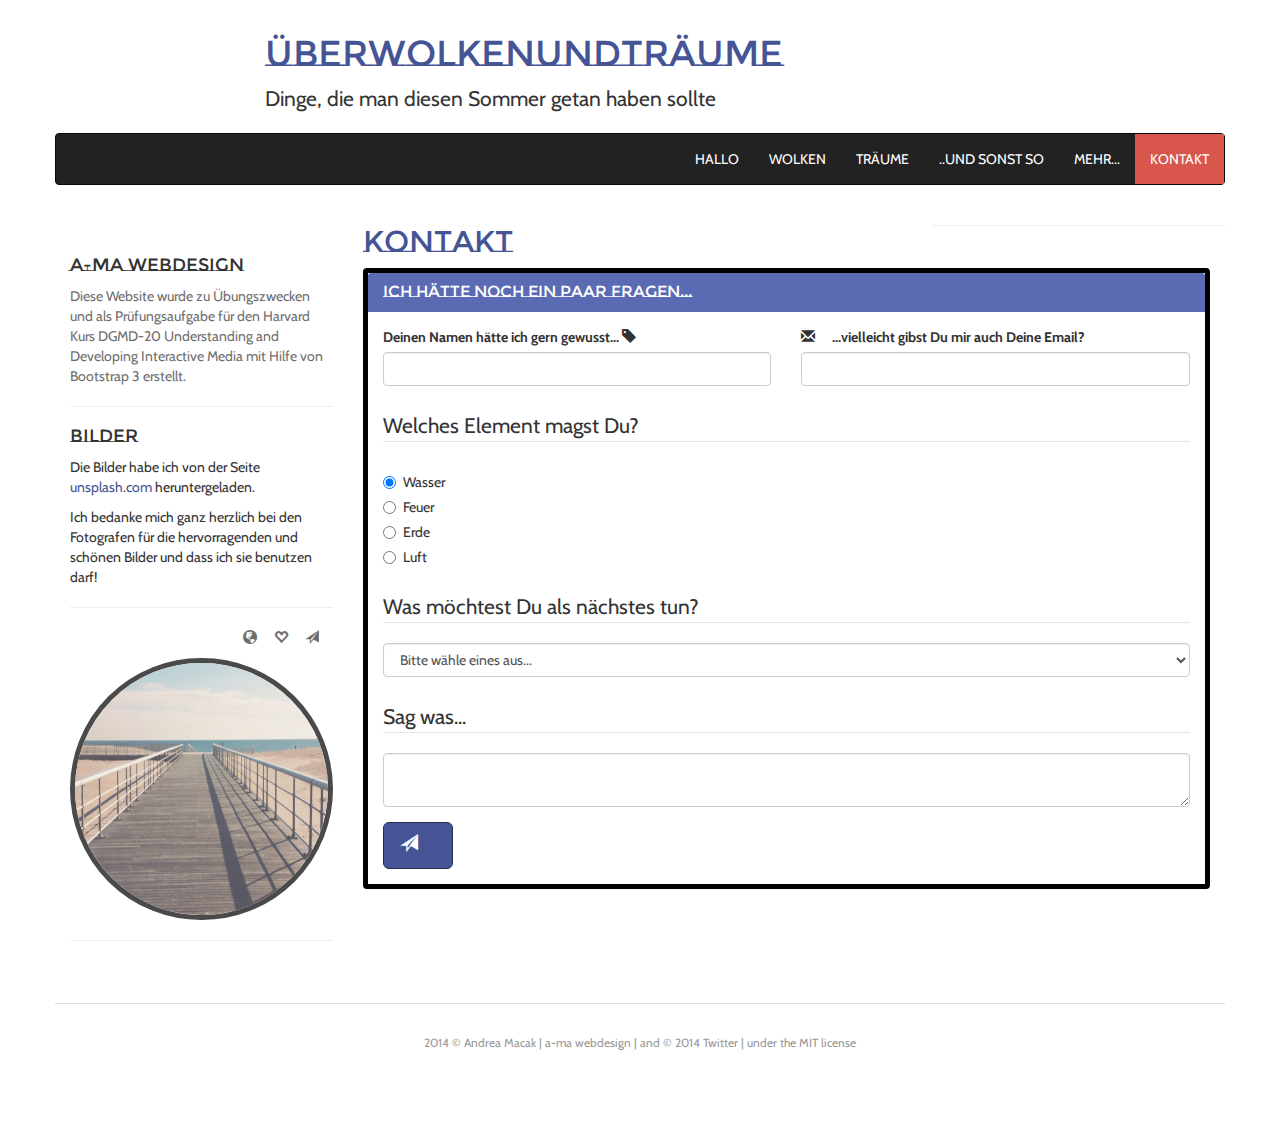
==== kontakt.html @ 156f19ae "Initial commit of files." ====
<!DOCTYPE html>
<html lang="de">
  <head>
    <meta charset="utf-8">
    <meta name="viewport" content="width=device-width, initial-scale=1">
    <title>Kontakt</title>

    <!-- Bootstrap -->
    <link href="css/bootstrap.min.css" rel="stylesheet">
	

    <!-- HTML5 Shim and Respond.js IE8 support of HTML5 elements and media queries -->
    <!-- WARNING: Respond.js doesn't work if you view the page via file:// -->
    <!--[if lt IE 9]>
      <script src="https://oss.maxcdn.com/html5shiv/3.7.2/html5shiv.min.js"></script>
      <script src="https://oss.maxcdn.com/respond/1.4.2/respond.min.js"></script>
    <![endif]-->
  </head>
  
  <body>

<div class="container">	
    
<!--row 1-->
	<header class="row">
		<div class="col-sm-8 col-sm-offset-2">
			<h1 class="hidden-xs"><a href="index.html">überwolkenundträume</a></h1>
			<p class="lead">Dinge, die man diesen Sommer getan haben sollte</p>
		</div>
	</header><!--end .row 1-->

<!--row 2-->
		<div class="row">
			<nav class="navbar navbar-default navbar-inverse" role="navigation">
				<div class="navbar-header">
					<button type="button" class="navbar-toggle" data-toggle="collapse" data-target="#collapse">
						<span class="sr-only">Toggle Navigation</span>
						<span class="glyphicon glyphicon-align-justify"> Menu</span>						
					</button>
				</div><!--end .navbar-header-->
				<div class="collapse navbar-collapse" id="collapse">
					<ul class="nav navbar-nav navbar-right">
						<li><a href="#">Hallo</a></li>
						<li><a href="#">Wolken</a></li>
						<li><a href="#">Träume</a></li>
						<li><a href="#">..und sonst so</a></li>
						<li><a href="index.html">mehr...</a></li>
						<li class="active"><a href="kontakt.html">Kontakt</a></li>
					</ul>	
			  	</div><!--end .collapse-->
			 </nav> 
		</div><!--end .row 2-->
	
<!--row 3-->	
	<div class="row">
		<div class="col-lg-9 col-sm-8 col-lg-push-3 col-sm-push-4">	
			
			
			<h2>Kontakt</h2>
			<!--Panel-->
				<div class="panel panel-default">
					<div class="panel-heading">
						<h5 class="panel-title">Ich hätte noch ein paar Fragen...</h5>
					</div><!--end .panel-heading-->
					<div class="panel-body">
						<form>
							<!--row 4-->
	           			 	<div class="row">
	        					<div class="col-sm-6 form-group name-group">
	  		    					<label for="name" class="control-label">Deinen Namen hätte ich gern gewusst... <span 										class="glyphicon glyphicon-tag"></span></label>
	  		    					<input type="text" id="name" class="form-control">
									<span class="help-block"></span>
	        					</div><!--end .col-->
	        					<div class="col-sm-6 form-group">
	  	           				 	<label for="email" class="control-label"><span class="glyphicon glyphicon-envelope"></span>  									...vielleicht gibst Du mir auch Deine Email?</label>
	  	          			   		<input type="text" id="email" class="form-control">
	        					</div><!--end .col-->
	           			 </div><!--end row 4-->
						 
						 <!--row 5-->
	           		  	<div class="row">
	              		  	<div class="col-sm-12 form-group">
	        					<fieldset>
	  	      						<legend class="control-label">Welches Element magst Du?</legend>
	                         	   		<div class="radio">
	  	      		   					 <label for="wasser">
	  	      								 <input type="radio" name="element" value="wasser" id="wasser" checked> Wasser
	  	      		   				  	</label>
	                          	  		</div><!--end .radio-->
	                          		  	<div class="radio">
	  	      		   					 <label for="feuer">
	  	      								 <input type="radio" name="element" value="feuer" id="feuer"> Feuer
	  	      		   				  	 </label>
	                         			</div><!--end .radio-->
	                          		  	<div class="radio">
	  	      		   					 <label for="erde">
	  	      								 <input type="radio" name="element" value="erde" id="erde"> Erde
	  	      		   				  	</label>
	                          	  		</div><!--end .radio-->
	                          		  	<div class="radio">
	  	      		   					 <label for="luft">
	  	      								 <input type="radio" name="element" value="luft" id="luft"> Luft
	  	      		   				  	</label>
	                          	  		</div><!--end .radio-->
	        					</fieldset>
	              		  	</div><!--end .col-->
	           	   		</div><!--end row 5-->
						
						<!--row 6-->
	           		 	<div class="row">
	             		   <div class="col-sm-12 form-group search-group">
	        				   <legend class="control-label">Was möchtest Du als nächstes tun?</legend>
	        				   		<select id="optionen" class="form-control">
	        							<option checked>Bitte wähle eines aus...</option>
	        							<option value="see">in den See springen</option>
	        							<option value="tee">Tee kochen</option>
	         							<option value="fruehstueck">Frühstücken</option>
	        							<option value="anderes">etwas anderes...</option>     			
	        						</select>
									<span class="help-block"></span>
	              			</div><!--end .col-->
	           		 	</div><!--end row 6-->
						
						<!--row 7-->
	           		 	<div class="row">
	              		  <div class="col-sm-12 form-group">
	        				  <legend class="control-label">Sag was...</legend>
	        				  <textarea id="comments" class="form-control"></textarea>
	              			</div><!--end .col-->
	           	 		</div><!--end row 7-->
						
	        			<button name="submit" type="submit" class="btn btn-secondary btn-lg"> <span class="glyphicon 						glyphicon-send"></span></button>
						
	        			</form>
						
					</div><!--end .panel-body-->
				</div><!--end .panel-default-->	
	
</div><!--end .col-->

	  
			<hr>
		
    	<aside class="col-lg-3 col-sm-4 col-lg-pull-9 col-sm-pull-8">
	  		 <h4>a-ma webdesign</h4>
	  		 <p>Diese Website wurde zu Übungszwecken und als Prüfungsaufgabe für den Harvard Kurs DGMD-20 Understanding and Developing 				Interactive Media mit Hilfe von Bootstrap 3 erstellt.</p>
	  
	  	  	<hr>
  	  
	  		<h4>Bilder</h4>
	  		<p>Die Bilder habe ich von der Seite <a href="http://www.unsplash.com">unsplash.com</a> heruntergeladen.</p>
			<p>Ich bedanke mich ganz herzlich bei den Fotografen für die hervorragenden und schönen Bilder und dass ich sie benutzen 				darf!	  	
  	  
	  	  <hr>
  	  
    	  	<p class="pull-right">
    	  		<span class="glyphicon glyphicon-globe"></span>
				<span class="glyphicon glyphicon-heart-empty"></span>
				<span class="glyphicon glyphicon-send"></span>
    	  	</p>
			
			<img  id="anfahrt-img" class="img-responsive img-circle" src="images/kontakt.jpg" alt="Anfahrt">
			
			<hr>
			
    	  </aside>
		  
	  </div><!--end .row 3-->
	 
<!--row 8-->	
	<footer class="row">
	<p><small>2014 &copy; Andrea Macak | a-ma webdesign | and &copy; 2014 Twitter | under the MIT license</small></p>
	</footer><!--end .row 8-->
		
</div><!--end .container-->	

<!-- modal window -->
<div class="modal fade" id="myModal" tabindex="-1">
  <div class="modal-dialog">
    <div class="modal-content">
      <div class="modal-header">
        <button type="button" class="close" data-dismiss="modal" aria-hidden="true">&times;</button>
        <h4 class="modal-title">Vielen Dank!</h4>
      </div><!--end .modal-header-->
      <div class="modal-body">
        <p>Ich danke Dir, dass Du meine Fragen beantwortet hast. Ich werde Dir demnächst einen schönen Traum auf einer Wolke senden!</p>
      </div><!--end .modal-body-->
      <div class="modal-footer">
        <button type="button" class="btn btn-secondary" data-dismiss="modal">Schliessen</button>
      </div><!--end .modal-footer-->
    </div><!-- /.modal-content -->
  </div><!-- /.modal-dialog -->
</div><!-- /.modal -->


    <!-- jQuery (necessary for Bootstrap's JavaScript plugins) -->
    <script src="https://ajax.googleapis.com/ajax/libs/jquery/1.11.1/jquery.min.js"></script>
    <!-- Include all compiled plugins (below), or include individual files as needed -->
    <script src="js/bootstrap.min.js"></script>
	<script src="js/app.js"></script>
  </body>
</html>
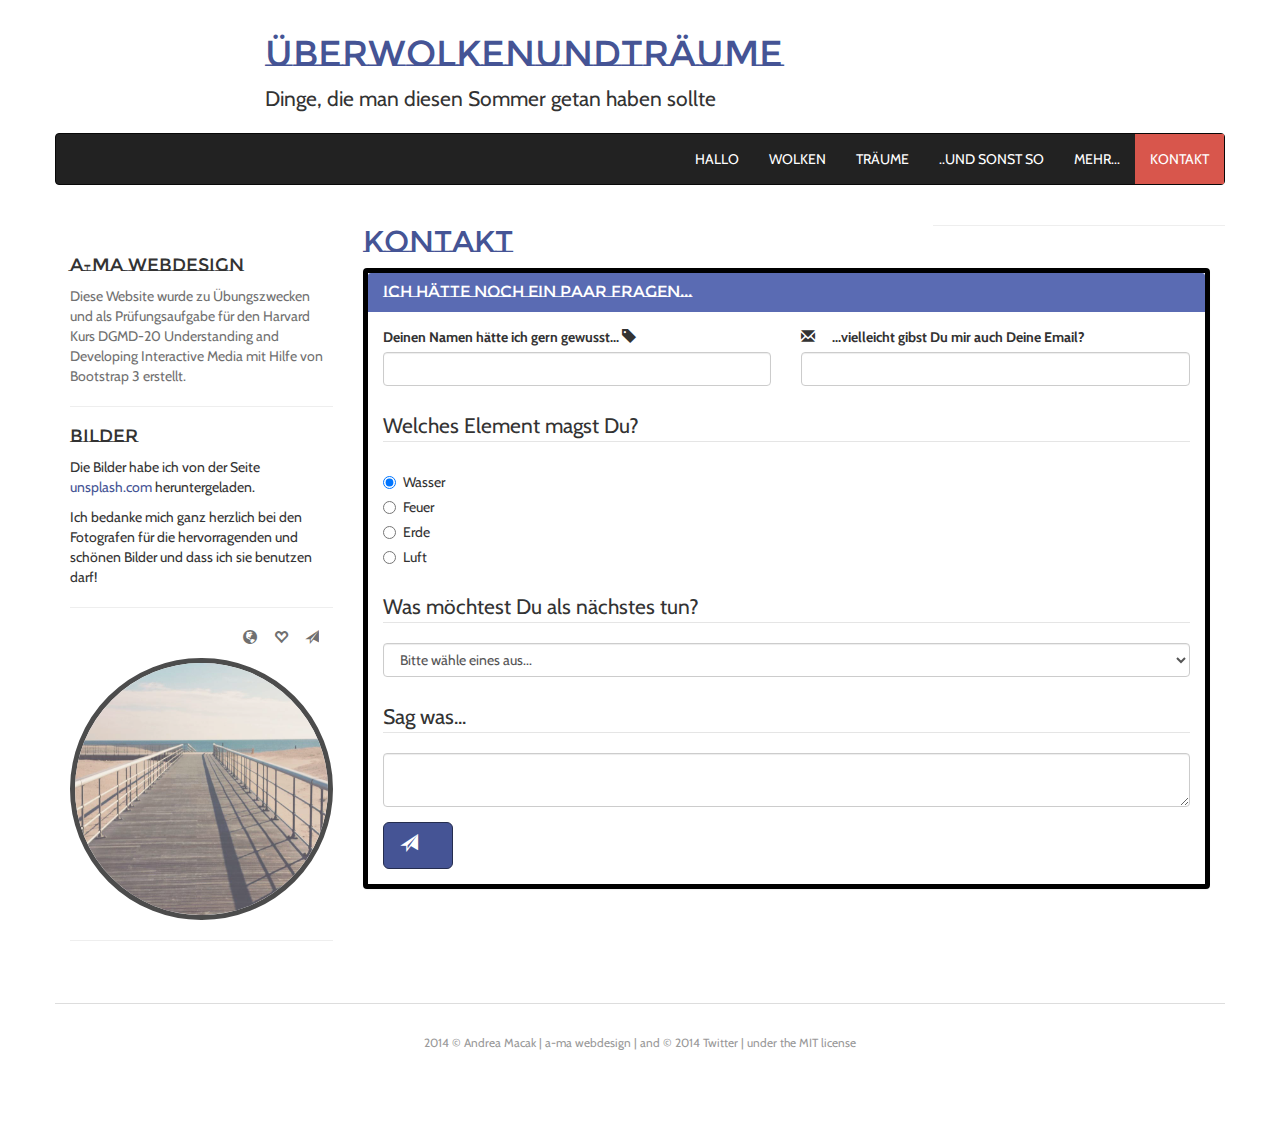
==== commit e312694c: "Changed the app.js file to add a hover effect on the button (red/blue). Changed the kontakt.html fil" ====
--- a/kontakt.html
+++ b/kontakt.html
@@ -108,25 +108,25 @@
 						
 						<!--row 6-->
 	           		 	<div class="row">
-	             		   <div class="col-sm-12 form-group search-group">
+	             		   <fieldset class="col-sm-12 form-group search-group">
 	        				   <legend class="control-label">Was möchtest Du als nächstes tun?</legend>
 	        				   		<select id="optionen" class="form-control">
-	        							<option checked>Bitte wähle eines aus...</option>
+	        							<option selected>Bitte wähle eines aus...</option>
 	        							<option value="see">in den See springen</option>
 	        							<option value="tee">Tee kochen</option>
 	         							<option value="fruehstueck">Frühstücken</option>
 	        							<option value="anderes">etwas anderes...</option>     			
 	        						</select>
 									<span class="help-block"></span>
-	              			</div><!--end .col-->
+	              			</fieldset><!--end .col-->
 	           		 	</div><!--end row 6-->
 						
 						<!--row 7-->
 	           		 	<div class="row">
-	              		  <div class="col-sm-12 form-group">
+	              		  <fieldset class="col-sm-12 form-group">
 	        				  <legend class="control-label">Sag was...</legend>
 	        				  <textarea id="comments" class="form-control"></textarea>
-	              			</div><!--end .col-->
+	              			</fieldset><!--end .col-->
 	           	 		</div><!--end row 7-->
 						
 	        			<button name="submit" type="submit" class="btn btn-secondary btn-lg"> <span class="glyphicon 						glyphicon-send"></span></button>
